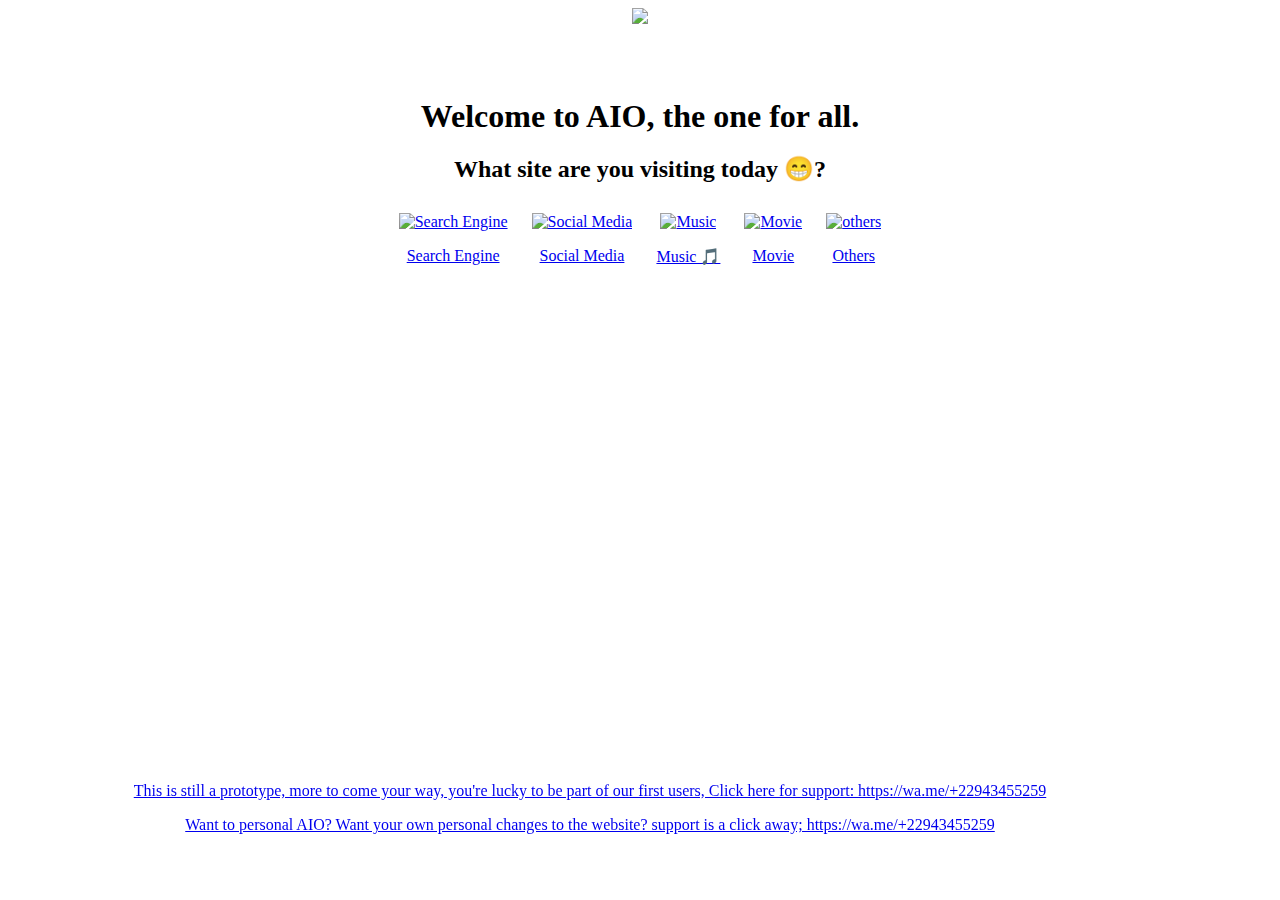
==== login/index.html @ 6976f3d3 "Add files via upload" ====
<!DOCTYPE html>
<html>
<head>
    <title>AIO (All in one)</title>
    <link rel="stylesheet" href="/home/top/login/styles.css">

    <style>
        body {
            text-align: center; /* Center-align the content in the body */
        }


        .container {
            margin-top: 70px;
        }

        .title-text {
            margin-bottom: 20px; /* Add margin to push the h2 down */
        }

        .icon-button {
            display: inline-block;
            margin: 10px; /* Add margin to create spacing between icons */
            vertical-align: top; /* Align the icons to the top of the row */
        }

        .icon-container {
            text-align: center; /* Center-align the icon and text */
        }

        /* Style for the sliding text container */

    .sliding-text {
        position: fixed; /* Fixed position so it stays at the bottom of the viewport */
        bottom: 0; /* Align the text to the bottom */
        right: 0; /* Start from the right edge */
        width: 100%; /* Full width */
        padding: 50px; /* Add padding for readability */
        animation: slideText 30s linear infinite; /* Apply the animation */
    }
    /* Keyframes animation to make the text slide */
    @keyframes slideText {
        0% {
            transform: translateX(100%); /* Start from the left edge */
        }
        100% {
            transform: translateX(-100%); /* Slide to the right edge */
        }
    }
    </style>

</head>

<body>

    <div class="logo-container">
        <a>
            <img src="/home/top/login/aio-logo.png">
        </a>
    </div>

    <div class="container">
        <h1 class="title-text">Welcome to AIO, the one for all.</h1>
        <h2>What site are you visiting today 😁?</h2>
    </div>

    <div class="icon-button">
        <a href="/home/top/login/search.html">
            <div class="icon-container">
                <img src="/home/top/login/Search-icon.png" alt="Search Engine">
                <p>Search Engine</p>
            </div>
        </a>
    </div>

    <div class="icon-button">
        <a href="/home/top/login/social.html">
            <div class="icon-container">
                <img src="/home/top/login/Social.png" alt="Social Media">
                <p>Social Media</p>
            </div>
        </a>
    </div>

    <div class="icon-button">
        <a href="/home/top/login/music.html">
            <div class="icon-container">
                <img src="/home/top/login/music.png" alt="Music">
                <p>Music 🎵</p>
            </div>
        </a>
    </div>

    <div class="icon-button">
        <a href="/home/top/login/movie.html">
            <div class="icon-container">
                <img src="/home/top/login/movie.png" alt="Movie">
                <p>Movie</p>
            </div>
        </a>
    </div>

    <div class="icon-button">
        <a href="/home/top/login/other.html">
            <div class="icon-container">
                <img src="/home/top/login/others.png" alt="others">
                <p>Others</p>
            </div>
        </a>
    </div>

    <div class="sliding-text">
        <a href="https://wa.me/+22943455259">
            <p>This is still a prototype, more to come your way, you're lucky to be part of our first users, Click here for support: https://wa.me/+22943455259</p>
            <p> Want to personal AIO? Want your own personal changes to the website? support is a click away; https://wa.me/+22943455259</p>
        </a>
    </div>   

</body>
</html>
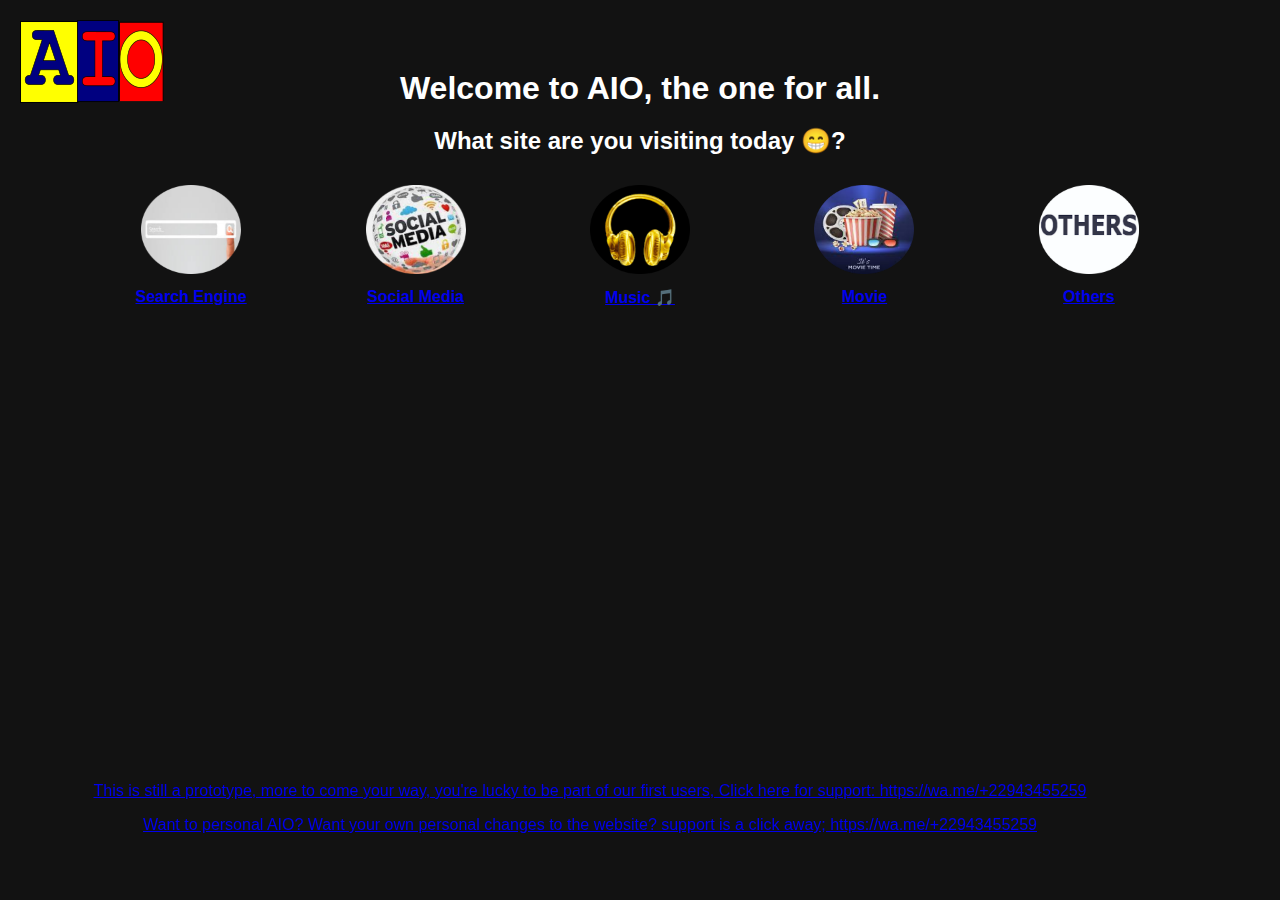
==== commit c0864bce: "Update index.html" ====
--- a/login/index.html
+++ b/login/index.html
@@ -2,7 +2,7 @@
 <html>
 <head>
     <title>AIO (All in one)</title>
-    <link rel="stylesheet" href="/home/top/login/styles.css">
+    <link rel="stylesheet" href="/login/styles.css">
 
     <style>
         body {
@@ -55,7 +55,7 @@
 
     <div class="logo-container">
         <a>
-            <img src="/home/top/login/aio-logo.png">
+            <img src="/login/aio-logo.png">
         </a>
     </div>
 
@@ -65,45 +65,45 @@
     </div>
 
     <div class="icon-button">
-        <a href="/home/top/login/search.html">
+        <a href="/login/search.html">
             <div class="icon-container">
-                <img src="/home/top/login/Search-icon.png" alt="Search Engine">
+                <img src="/login/Search-icon.png" alt="Search Engine">
                 <p>Search Engine</p>
             </div>
         </a>
     </div>
 
     <div class="icon-button">
-        <a href="/home/top/login/social.html">
+        <a href="/login/social.html">
             <div class="icon-container">
-                <img src="/home/top/login/Social.png" alt="Social Media">
+                <img src="/login/Social.png" alt="Social Media">
                 <p>Social Media</p>
             </div>
         </a>
     </div>
 
     <div class="icon-button">
-        <a href="/home/top/login/music.html">
+        <a href="/login/music.html">
             <div class="icon-container">
-                <img src="/home/top/login/music.png" alt="Music">
+                <img src="/login/music.png" alt="Music">
                 <p>Music 🎵</p>
             </div>
         </a>
     </div>
 
     <div class="icon-button">
-        <a href="/home/top/login/movie.html">
+        <a href="/login/movie.html">
             <div class="icon-container">
-                <img src="/home/top/login/movie.png" alt="Movie">
+                <img src="/login/movie.png" alt="Movie">
                 <p>Movie</p>
             </div>
         </a>
     </div>
 
     <div class="icon-button">
-        <a href="/home/top/login/other.html">
+        <a href="/login/other.html">
             <div class="icon-container">
-                <img src="/home/top/login/others.png" alt="others">
+                <img src="/login/others.png" alt="others">
                 <p>Others</p>
             </div>
         </a>
@@ -117,4 +117,4 @@
     </div>   
 
 </body>
-</html>+</html>
--- a/login/styles.css
+++ b/login/styles.css
@@ -0,0 +1,97 @@
+/* Light mode styles */
+/*:root {
+    --background-color: #7e77778a;
+    --text-color: #000000b9;
+}
+
+/* Dark mode styles */
+/*body.dark-mode { 
+    --background-color: #121212;
+    --text-color: #FFFFFF;
+}*/
+
+
+body {
+    text-align: center;
+    font-family: 'Futura', sans-serif;
+    background-color: #121212; /* Set the background color to black */
+            color: #FFFFFF; /* Set the text color to white */
+}
+
+
+.container {
+    margin-top: 50px;
+}
+
+body {
+    text-align: center; /* Center-align the content in the body */
+    font-family: 'Futura', sans-serif; /* Specify a font family for the text */
+}
+
+.container {
+    margin-top: 50px;
+}
+
+.title-text {
+    margin-bottom: 20px; /* Add margin to push the h2 down */
+}
+
+.icon-button {
+    display: inline-block;
+    margin: 20px; /* Add margin to create spacing between icons */
+    vertical-align: top; /* Align the icons to the top of the row */
+    width: 100%; /* Set a width to limit three icons per row */
+    max-width: 200px; /* Limit the maximum width of each icon button */
+}
+
+.icon-container {
+    text-align: center; /* Center-align the icon and text */
+}
+
+.icon-container img {
+    max-width: 100px; /* Limit the maximum width of the icon image */
+    height: auto; /* Maintain the aspect ratio of the image */
+}
+
+.icon-container p {
+    margin-top: 10px; /* Add margin between the icon and text */
+    font-weight: bold; /* Make the text bold */
+    font-size: 16px; /* Set the font size for the text */
+}
+
+.logo-container {
+    position: absolute;
+    top: 20px;
+    left: 20px;
+    display: flex;
+    align-items: center;
+    z-index: 999;
+}
+
+.sliding-text {
+    margin-top: 150px;
+}
+
+
+/* Style for the dark mode toggle container */
+.dark-mode-toggle-container {
+    position: absolute;
+    top: 20px; /* Adjust the top position as needed */
+    right: 20px; /* Adjust the right position as needed */
+    display: flex;
+    align-items: center;
+    z-index: 999; /* Ensure it's on top of other content */
+}
+
+/* Style for the dark mode toggle label */
+label[for="darkModeToggle"] {
+    margin-left: 5px; /* Add some space between the checkbox and label */
+    font-weight: bold;
+    font-size: 16px;
+}
+
+/* Style for the checkbox itself (optional) */
+#darkModeToggle {
+    transform: scale(1.5); /* Increase checkbox size (adjust as needed) */
+    cursor: pointer;
+}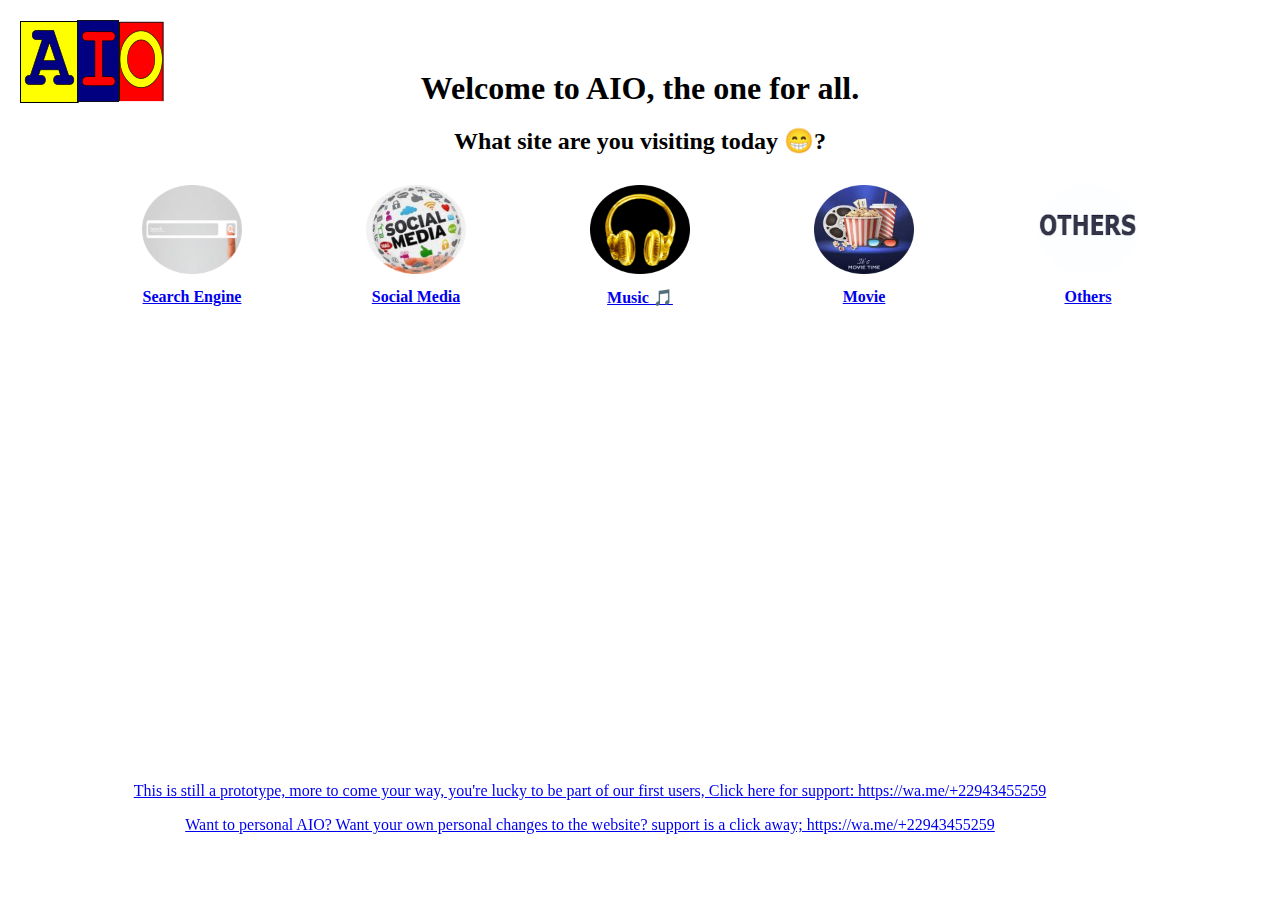
==== commit f1c88bc3: "Update index.html" ====
--- a/login/index.html
+++ b/login/index.html
@@ -116,5 +116,7 @@
         </a>
     </div>   
 
+    <script src="scripts.js"></script>
+    
 </body>
 </html>
--- a/login/styles.css
+++ b/login/styles.css
@@ -1,64 +1,109 @@
-/* Light mode styles */
-/*:root {
-    --background-color: #7e77778a;
-    --text-color: #000000b9;
+/* Default (light) mode styles */
+body {
+    background-color: #FFFFFF; /* Set the background color to white */
+    color: #000000; /* Set the text color to black */
 }
 
 /* Dark mode styles */
-/*body.dark-mode { 
-    --background-color: #121212;
-    --text-color: #FFFFFF;
-}*/
-
-
-body {
-    text-align: center;
-    font-family: 'Futura', sans-serif;
+body.dark-mode {
     background-color: #121212; /* Set the background color to black */
-            color: #FFFFFF; /* Set the text color to white */
+    color: #FFFFFF; /* Set the text color to white */
 }
 
+/* Add other dark mode styles here */
 
+/* Example: change link color in dark mode */
+body.dark-mode a {
+    color: #FFD700; /* Set link color to gold in dark mode */
+}
+
+/* Custom button styles */
+.custom-button {
+    position: absolute;
+    bottom: 20px;
+    right: 20px;
+    z-index: 999;
+    display: inline-block;
+    border: none; /* Remove button border */
+    border-radius: 5px; /* Add border-radius for rounded corners */
+    cursor: pointer; /* Change cursor to pointer on hover */
+}
+
+/* Dark mode toggle container styles */
+.dark-mode-toggle-container {
+    position: fixed;
+    top: 20px; /* Adjust the top position for the desired vertical alignment */
+    right: 20px; /* Adjust the right position for the top-right corner */
+    z-index: 999;
+    display: flex;
+    align-items: center;
+    opacity: 0;
+    transition: opacity 0.5s ease-in-out;
+}
+
+/* Dark mode toggle label styles */
+label[for="darkModeToggle"] {
+    margin-left: 5px;
+    font-weight: bold;
+    font-size: 16px;
+    cursor: pointer;
+    color: #FFFFFF; /* Text color for the label */
+}
+
+/* Dark mode toggle checkbox styles */
+#darkModeToggle {
+    transform: scale(1.5);
+    cursor: pointer;
+    position: absolute;
+    left: -9999px;
+}
+
+/* Define a hover effect for the custom button (optional) */
+.custom-button:hover {
+    background-color: #0056b3; /* Change background color on hover */
+}
+
+/* Rest of your existing styles... */
+
+/* Container styles */
 .container {
     margin-top: 50px;
 }
 
-body {
-    text-align: center; /* Center-align the content in the body */
-    font-family: 'Futura', sans-serif; /* Specify a font family for the text */
-}
-
-.container {
-    margin-top: 50px;
-}
-
+/* Title text styles */
 .title-text {
     margin-bottom: 20px; /* Add margin to push the h2 down */
 }
 
+/* Icon button styles */
 .icon-button {
     display: inline-block;
-    margin: 20px; /* Add margin to create spacing between icons */
+    margin-top: 40px;
+    margin: 10px;
     vertical-align: top; /* Align the icons to the top of the row */
     width: 100%; /* Set a width to limit three icons per row */
     max-width: 200px; /* Limit the maximum width of each icon button */
 }
 
+/* Icon container styles */
 .icon-container {
     text-align: center; /* Center-align the icon and text */
 }
 
+/* Icon image styles */
 .icon-container img {
     max-width: 100px; /* Limit the maximum width of the icon image */
     height: auto; /* Maintain the aspect ratio of the image */
 }
 
+/* Icon text styles */
 .icon-container p {
     margin-top: 10px; /* Add margin between the icon and text */
     font-weight: bold; /* Make the text bold */
     font-size: 16px; /* Set the font size for the text */
 }
 
+/* Logo container styles */
 .logo-container {
     position: absolute;
     top: 20px;
@@ -68,30 +113,7 @@
     z-index: 999;
 }
 
+/* Sliding text styles */
 .sliding-text {
     margin-top: 150px;
 }
-
-
-/* Style for the dark mode toggle container */
-.dark-mode-toggle-container {
-    position: absolute;
-    top: 20px; /* Adjust the top position as needed */
-    right: 20px; /* Adjust the right position as needed */
-    display: flex;
-    align-items: center;
-    z-index: 999; /* Ensure it's on top of other content */
-}
-
-/* Style for the dark mode toggle label */
-label[for="darkModeToggle"] {
-    margin-left: 5px; /* Add some space between the checkbox and label */
-    font-weight: bold;
-    font-size: 16px;
-}
-
-/* Style for the checkbox itself (optional) */
-#darkModeToggle {
-    transform: scale(1.5); /* Increase checkbox size (adjust as needed) */
-    cursor: pointer;
-}